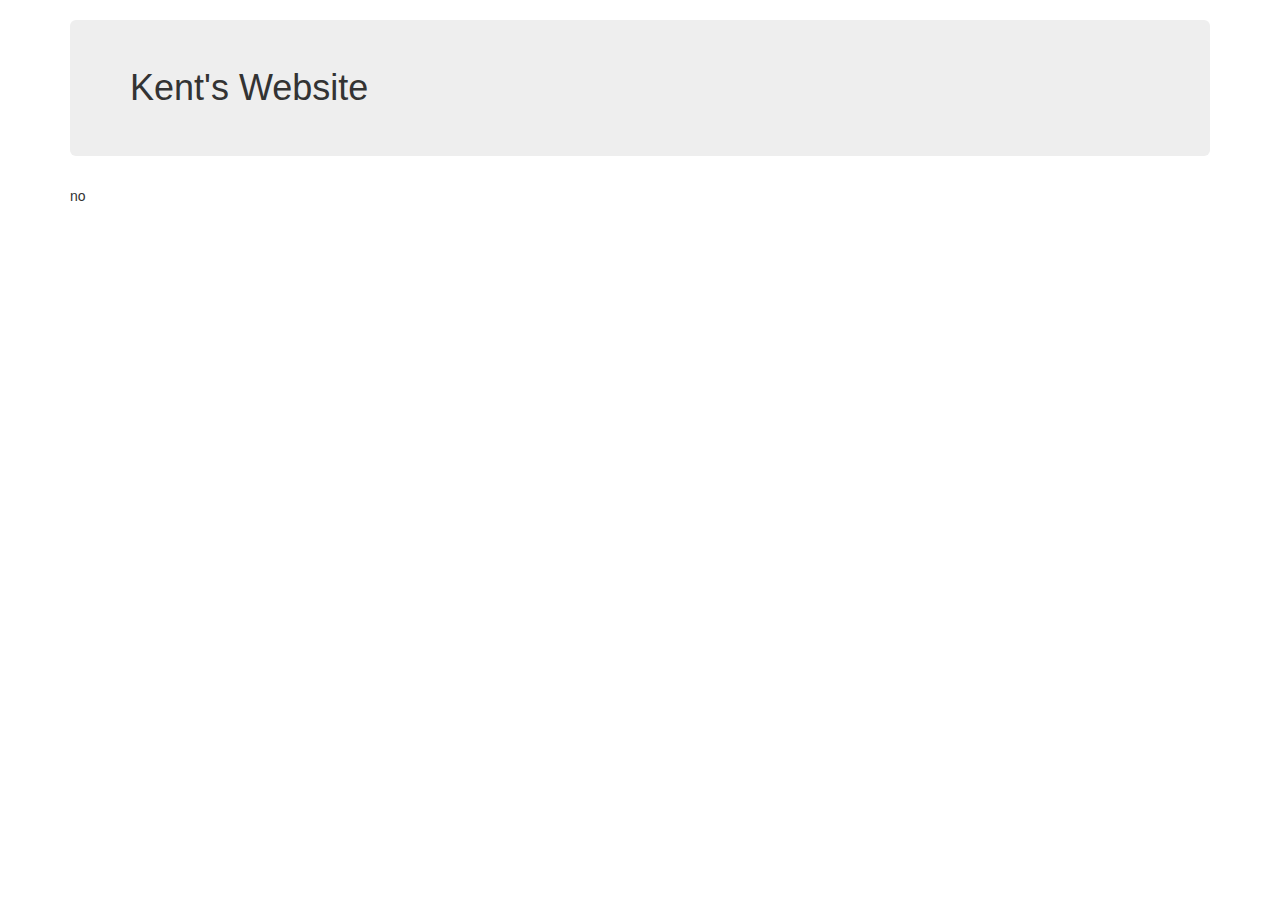
==== index.html @ e89703e8 "linked bootstrap" ====
<!DOCTYPE HTML>
<html>
<head>
	<title>My Website</title>
   	<link type="text/css" rel="stylesheet" href="css/bootstrap.min.css"> 
</head>
<body>
	<div class="container">
		<h1 class="jumbotron">Kent's Website</h1>
    	<p>no</p>
    </div>
</body>
</html>
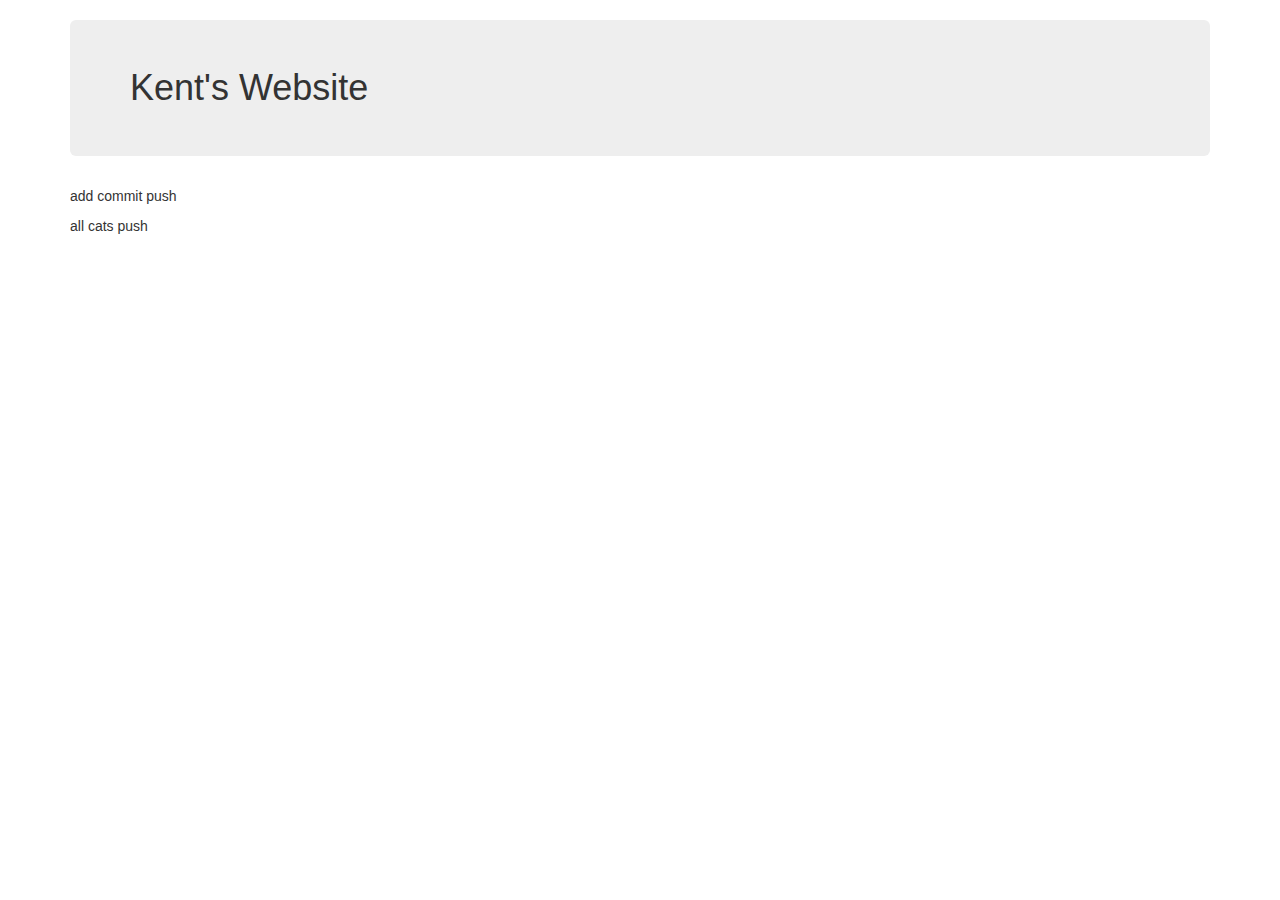
==== commit 17f1414c: "linked bootstrap again" ====
--- a/index.html
+++ b/index.html
@@ -7,7 +7,8 @@
 <body>
 	<div class="container">
 		<h1 class="jumbotron">Kent's Website</h1>
-    	<p>no</p>
+    	<p>add commit push</p>
+    	<p> all cats push</p>
     </div>
 </body>
 </html>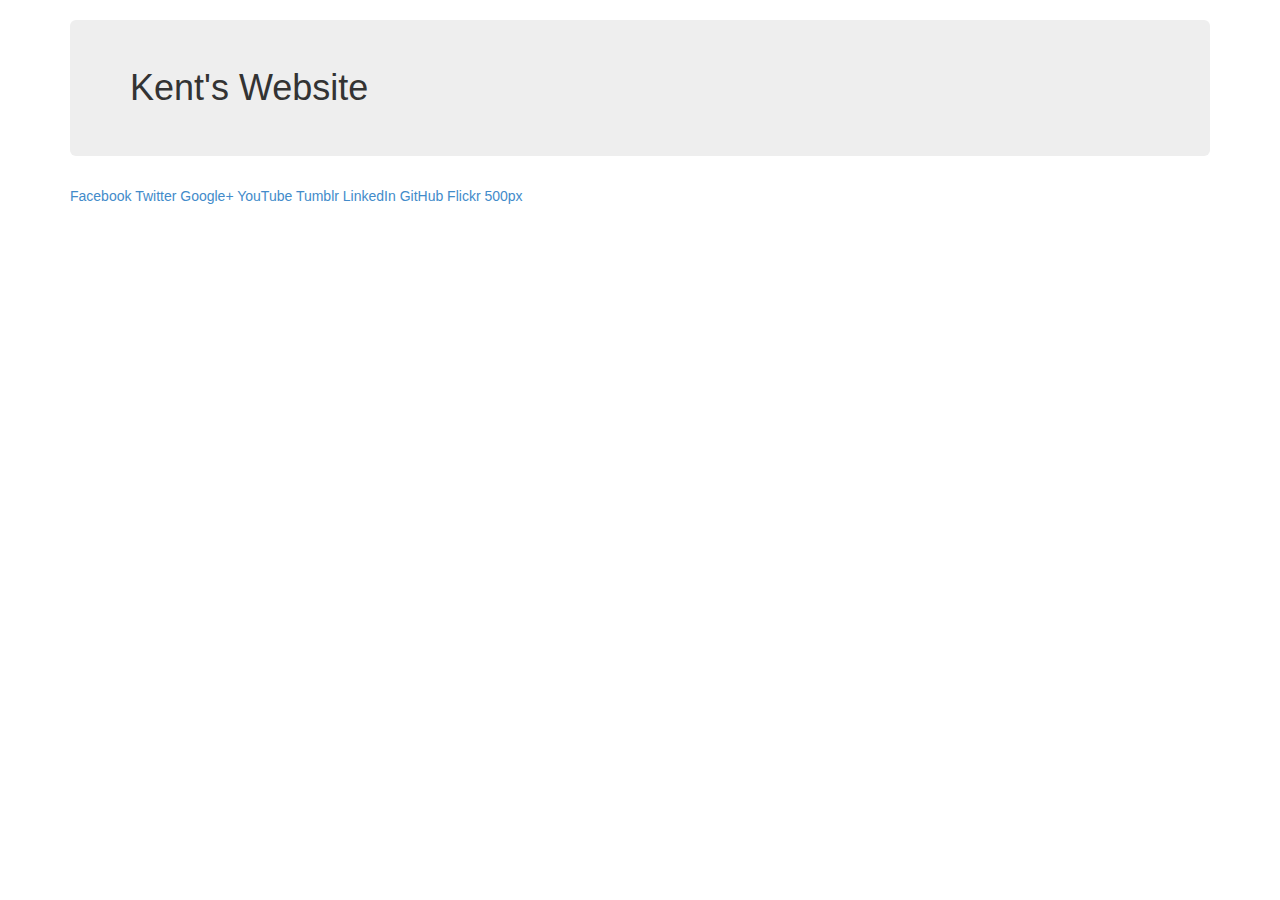
==== commit 068d6b08: "update" ====
--- a/index.html
+++ b/index.html
@@ -7,8 +7,15 @@
 <body>
 	<div class="container">
 		<h1 class="jumbotron">Kent's Website</h1>
-    	<p>add commit push</p>
-    	<p> all cats push</p>
+       	<a href="https://www.facebook.com/kent.komine">Facebook</a>
+       	<a href="https://twitter.com/kentkomine">Twitter</a>
+       	<a href="https://plus.google.com/+KentKomine/">Google+</a>
+       	<a href="https://www.youtube.com/user/iKentochan/">YouTube</a>
+       	<a href="http://kentkomine.tumblr.com/">Tumblr</a>
+       	<a href="http://www.linkedin.com/in/kentkomine">LinkedIn</a>
+       	<a href="https://github.com/kentkomine">GitHub</a>
+       	<a href="http://www.flickr.com/photos/kent-komine/">Flickr</a>
+       	<a href="http://500px.com/kentkomine">500px</a>
     </div>
 </body>
 </html>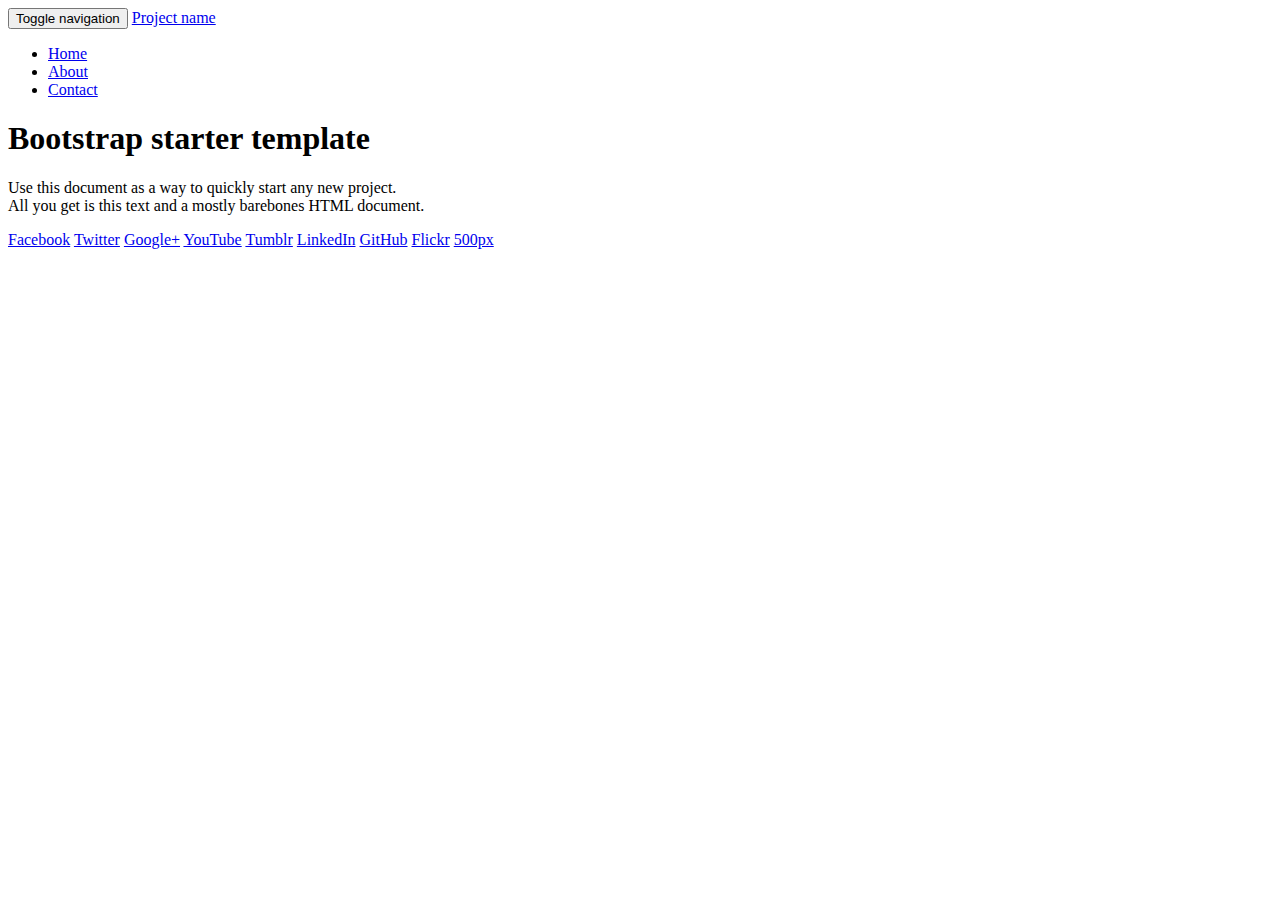
==== commit 66c4a505: "Trying out Bootstrap theme" ====
--- a/index.html
+++ b/index.html
@@ -1,12 +1,59 @@
-<!DOCTYPE HTML>
-<html>
-<head>
-	<title>My Website</title>
-   	<link type="text/css" rel="stylesheet" href="css/bootstrap.min.css"> 
-</head>
-<body>
-	<div class="container">
-		<h1 class="jumbotron">Kent's Website</h1>
+<!DOCTYPE html>
+<html lang="en">
+  <head>
+    <meta charset="utf-8">
+    <meta http-equiv="X-UA-Compatible" content="IE=edge">
+    <meta name="viewport" content="width=device-width, initial-scale=1">
+    <meta name="description" content="">
+    <meta name="author" content="">
+    <link rel="shortcut icon" href="../../assets/ico/favicon.ico">
+
+    <title>Starter Template for Bootstrap</title>
+
+    <!-- Bootstrap core CSS -->
+    <link href="../../dist/css/bootstrap.min.css" rel="stylesheet">
+
+    <!-- Custom styles for this template -->
+    <link href="starter-template.css" rel="stylesheet">
+
+    <!-- Just for debugging purposes. Don't actually copy this line! -->
+    <!--[if lt IE 9]><script src="../../assets/js/ie8-responsive-file-warning.js"></script><![endif]-->
+
+    <!-- HTML5 shim and Respond.js IE8 support of HTML5 elements and media queries -->
+    <!--[if lt IE 9]>
+      <script src="https://oss.maxcdn.com/libs/html5shiv/3.7.0/html5shiv.js"></script>
+      <script src="https://oss.maxcdn.com/libs/respond.js/1.4.2/respond.min.js"></script>
+    <![endif]-->
+  </head>
+
+  <body>
+
+    <div class="navbar navbar-inverse navbar-fixed-top" role="navigation">
+      <div class="container">
+        <div class="navbar-header">
+          <button type="button" class="navbar-toggle" data-toggle="collapse" data-target=".navbar-collapse">
+            <span class="sr-only">Toggle navigation</span>
+            <span class="icon-bar"></span>
+            <span class="icon-bar"></span>
+            <span class="icon-bar"></span>
+          </button>
+          <a class="navbar-brand" href="#">Project name</a>
+        </div>
+        <div class="collapse navbar-collapse">
+          <ul class="nav navbar-nav">
+            <li class="active"><a href="#">Home</a></li>
+            <li><a href="#about">About</a></li>
+            <li><a href="#contact">Contact</a></li>
+          </ul>
+        </div><!--/.nav-collapse -->
+      </div>
+    </div>
+
+    <div class="container">
+
+      <div class="starter-template">
+        <h1>Bootstrap starter template</h1>
+        <p class="lead">Use this document as a way to quickly start any new project.<br> All you get is this text and a mostly barebones HTML document.</p>
        	<a href="https://www.facebook.com/kent.komine">Facebook</a>
        	<a href="https://twitter.com/kentkomine">Twitter</a>
        	<a href="https://plus.google.com/+KentKomine/">Google+</a>
@@ -16,6 +63,15 @@
        	<a href="https://github.com/kentkomine">GitHub</a>
        	<a href="http://www.flickr.com/photos/kent-komine/">Flickr</a>
        	<a href="http://500px.com/kentkomine">500px</a>
-    </div>
-</body>
-</html>+      </div>
+
+    </div><!-- /.container -->
+
+
+    <!-- Bootstrap core JavaScript
+    ================================================== -->
+    <!-- Placed at the end of the document so the pages load faster -->
+    <script src="https://ajax.googleapis.com/ajax/libs/jquery/1.11.0/jquery.min.js"></script>
+    <script src="../../dist/js/bootstrap.min.js"></script>
+  </body>
+</html>
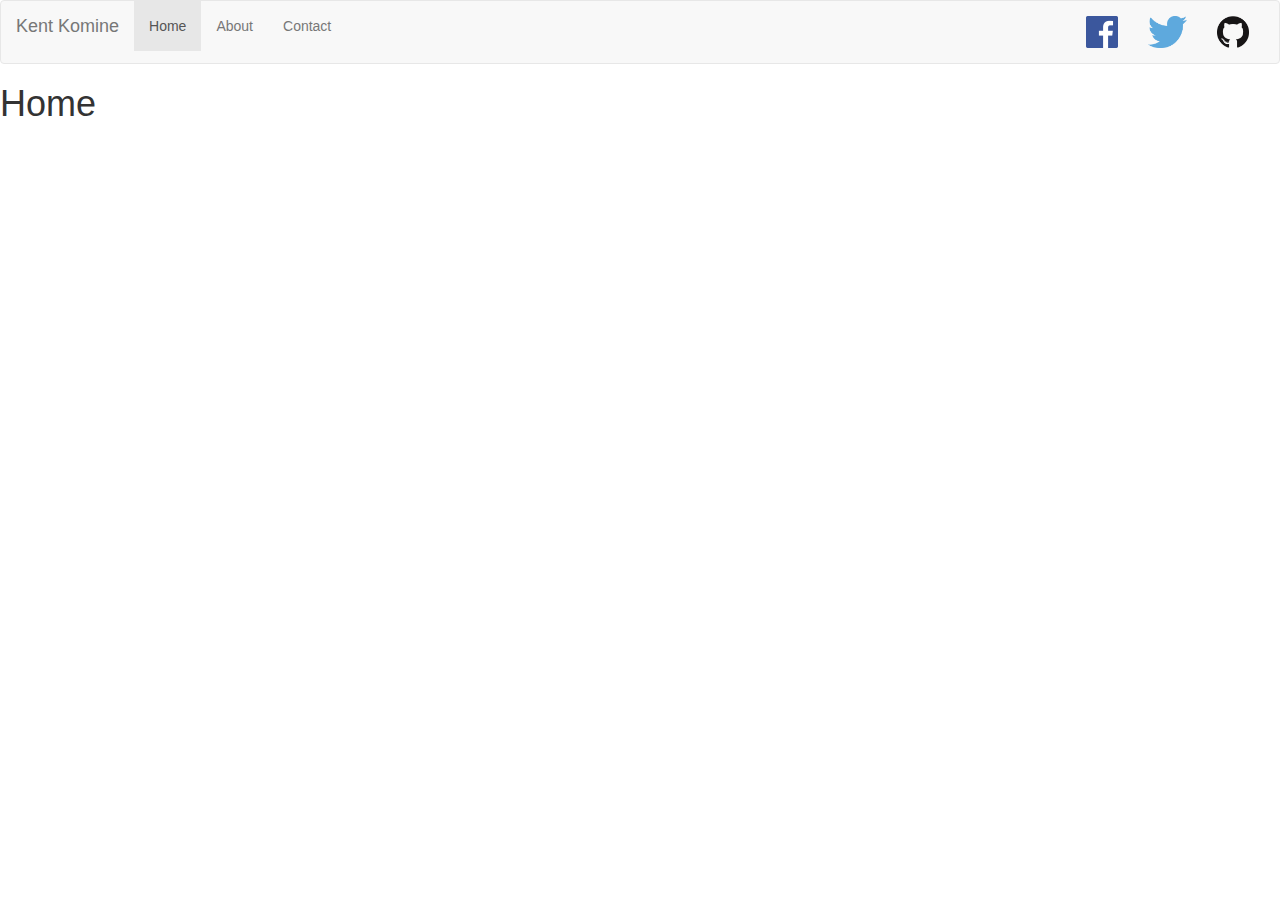
==== commit b0d51309: "Added a few files here and there" ====
--- a/index.html
+++ b/index.html
@@ -1,77 +1,54 @@
 <!DOCTYPE html>
 <html lang="en">
-  <head>
-    <meta charset="utf-8">
-    <meta http-equiv="X-UA-Compatible" content="IE=edge">
-    <meta name="viewport" content="width=device-width, initial-scale=1">
-    <meta name="description" content="">
-    <meta name="author" content="">
-    <link rel="shortcut icon" href="../../assets/ico/favicon.ico">
+	<head>
+    	<meta charset="utf-8">
+    	<meta http-equiv="X-UA-Compatible" content="IE=edge">
+    	<meta name="viewport" content="width=device-width, initial-scale=1">
+    	<title>Kent Komine</title>
 
-    <title>Starter Template for Bootstrap</title>
-
-    <!-- Bootstrap core CSS -->
-    <link href="../../dist/css/bootstrap.min.css" rel="stylesheet">
-
-    <!-- Custom styles for this template -->
-    <link href="starter-template.css" rel="stylesheet">
-
-    <!-- Just for debugging purposes. Don't actually copy this line! -->
-    <!--[if lt IE 9]><script src="../../assets/js/ie8-responsive-file-warning.js"></script><![endif]-->
-
-    <!-- HTML5 shim and Respond.js IE8 support of HTML5 elements and media queries -->
-    <!--[if lt IE 9]>
-      <script src="https://oss.maxcdn.com/libs/html5shiv/3.7.0/html5shiv.js"></script>
-      <script src="https://oss.maxcdn.com/libs/respond.js/1.4.2/respond.min.js"></script>
-    <![endif]-->
-  </head>
-
-  <body>
-
-    <div class="navbar navbar-inverse navbar-fixed-top" role="navigation">
-      <div class="container">
-        <div class="navbar-header">
-          <button type="button" class="navbar-toggle" data-toggle="collapse" data-target=".navbar-collapse">
-            <span class="sr-only">Toggle navigation</span>
-            <span class="icon-bar"></span>
-            <span class="icon-bar"></span>
-            <span class="icon-bar"></span>
-          </button>
-          <a class="navbar-brand" href="#">Project name</a>
-        </div>
-        <div class="collapse navbar-collapse">
-          <ul class="nav navbar-nav">
-            <li class="active"><a href="#">Home</a></li>
-            <li><a href="#about">About</a></li>
-            <li><a href="#contact">Contact</a></li>
-          </ul>
-        </div><!--/.nav-collapse -->
-      </div>
+    	<!-- Bootstrap -->
+    	<link href="css/bootstrap.min.css" rel="stylesheet">
+    
+  	</head>
+    
+  	<body>
+    	<nav class="navbar navbar-default" role="navigation">
+        <div class="container-fluid">
+	    <div class="navbar-header">
+      	<button type="button" class="navbar-toggle" data-toggle="collapse" data-target="#bs-example-navbar-collapse-1">
+        <span class="sr-only">Toggle navigation</span>
+        <span class="icon-bar"></span>
+        <span class="icon-bar"></span>
+        <span class="icon-bar"></span>
+      </button>
+      <a class="navbar-brand" href="cover.html">Kent Komine</a>
     </div>
 
-    <div class="container">
-
-      <div class="starter-template">
-        <h1>Bootstrap starter template</h1>
-        <p class="lead">Use this document as a way to quickly start any new project.<br> All you get is this text and a mostly barebones HTML document.</p>
-       	<a href="https://www.facebook.com/kent.komine">Facebook</a>
-       	<a href="https://twitter.com/kentkomine">Twitter</a>
-       	<a href="https://plus.google.com/+KentKomine/">Google+</a>
-       	<a href="https://www.youtube.com/user/iKentochan/">YouTube</a>
-       	<a href="http://kentkomine.tumblr.com/">Tumblr</a>
-       	<a href="http://www.linkedin.com/in/kentkomine">LinkedIn</a>
-       	<a href="https://github.com/kentkomine">GitHub</a>
-       	<a href="http://www.flickr.com/photos/kent-komine/">Flickr</a>
-       	<a href="http://500px.com/kentkomine">500px</a>
-      </div>
-
-    </div><!-- /.container -->
-
-
-    <!-- Bootstrap core JavaScript
-    ================================================== -->
-    <!-- Placed at the end of the document so the pages load faster -->
-    <script src="https://ajax.googleapis.com/ajax/libs/jquery/1.11.0/jquery.min.js"></script>
-    <script src="../../dist/js/bootstrap.min.js"></script>
-  </body>
-</html>
+    <!-- Collect the nav links, forms, and other content for toggling -->
+    <div class="collapse navbar-collapse" id="bs-example-navbar-collapse-1">
+      <ul class="nav navbar-nav">
+        <li class="active"><a href="#">Home</a></li>
+        <li><a href="about.html">About</a></li>
+        <li><a href="contact.html">Contact</a></li>
+      </ul>
+      <ul class="nav navbar-nav navbar-right"> 
+        <li><a target="_blank" href="https://www.facebook.com/kent.komine">
+			<img src="img/facebook_logo.png" alt="Facebook" height="32">
+		</a></li>
+       <li><a target="_blank" href="https://twitter.com/kentkomine">
+			<img src="img/twitter_logo.png" alt="Twitter" height="32">
+		</a></li>
+       <li><a target="_blank" href="https://github.com/kentkomine">
+			<img src="img/github_logo.png" alt="GitHub" height="32">
+		</a></li>
+      </ul>
+    </div>
+  </div>
+</nav>
+    	<h1>Home</h1>
+	
+    	
+    	<script src="https://ajax.googleapis.com/ajax/libs/jquery/1.11.0/jquery.min.js"></script>
+    	<script src="js/bootstrap.min.js"></script>
+  	</body>
+</html>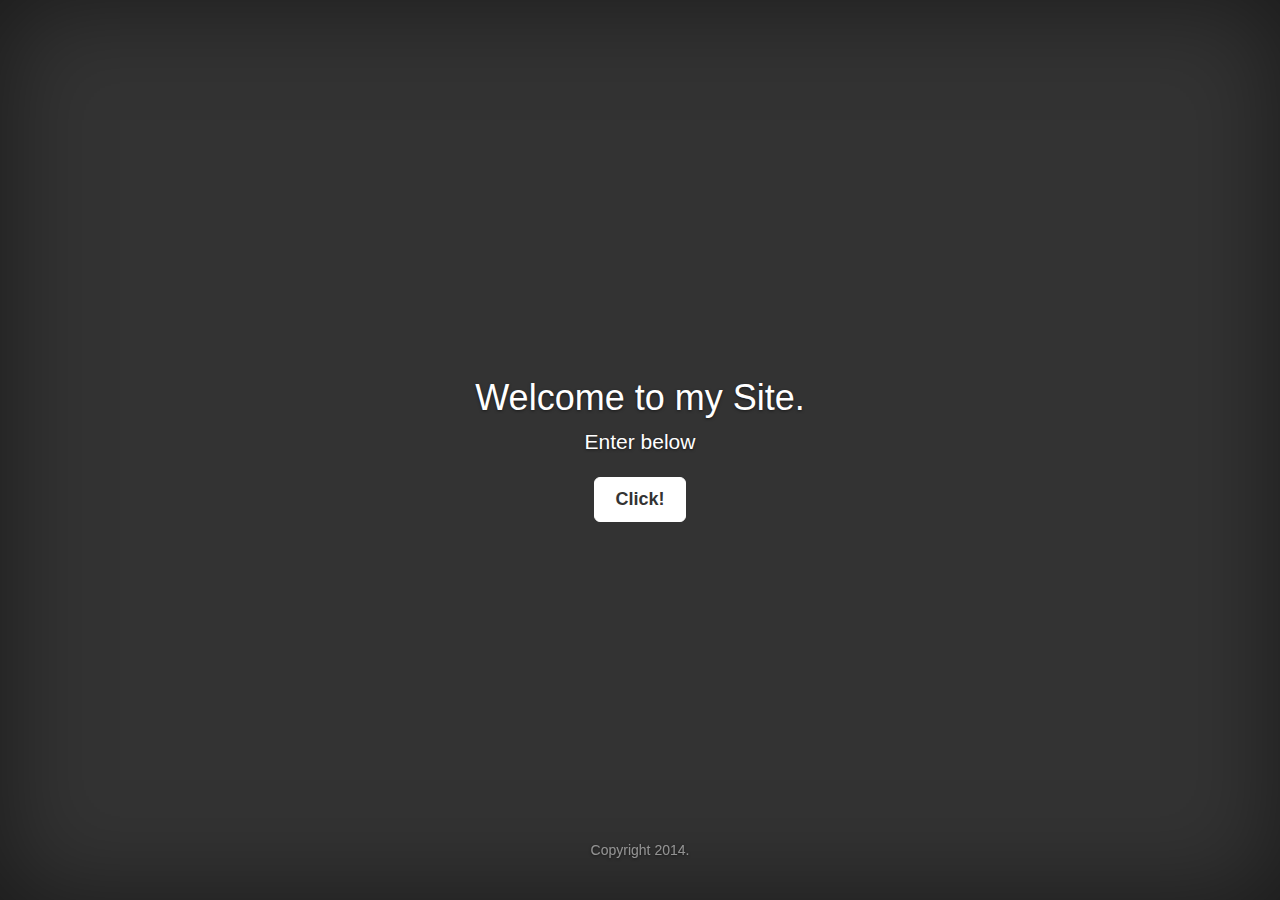
==== commit f6c22be0: "Switched cover.html with index.html" ====
--- a/index.html
+++ b/index.html
@@ -1,54 +1,56 @@
 <!DOCTYPE html>
-<html lang="en">
-	<head>
-    	<meta charset="utf-8">
-    	<meta http-equiv="X-UA-Compatible" content="IE=edge">
-    	<meta name="viewport" content="width=device-width, initial-scale=1">
-    	<title>Kent Komine</title>
+<html lang="en"><head><meta http-equiv="Content-Type" content="text/html; charset=UTF-8">
+    <meta charset="utf-8">
+    <meta http-equiv="X-UA-Compatible" content="IE=edge">
+    <meta name="viewport" content="width=device-width, initial-scale=1">
+    <meta name="description" content="">
+    <meta name="author" content="">
+    <link rel="shortcut icon" href="http://getbootstrap.com/assets/ico/favicon.ico">
 
-    	<!-- Bootstrap -->
-    	<link href="css/bootstrap.min.css" rel="stylesheet">
+    <title>Kent Komine</title>
+
+    <!-- Bootstrap core CSS -->
+    <link href="css/bootstrap.min.css" rel="stylesheet">
+
+    <!-- Custom styles for this template -->
+    <link href="css/cover.css" rel="stylesheet">
     
-  	</head>
-    
-  	<body>
-    	<nav class="navbar navbar-default" role="navigation">
-        <div class="container-fluid">
-	    <div class="navbar-header">
-      	<button type="button" class="navbar-toggle" data-toggle="collapse" data-target="#bs-example-navbar-collapse-1">
-        <span class="sr-only">Toggle navigation</span>
-        <span class="icon-bar"></span>
-        <span class="icon-bar"></span>
-        <span class="icon-bar"></span>
-      </button>
-      <a class="navbar-brand" href="cover.html">Kent Komine</a>
+  <style type="text/css"></style><style id="holderjs-style" type="text/css"></style></head>
+
+  <body>
+
+    <div class="site-wrapper">
+
+      <div class="site-wrapper-inner">
+
+        <div class="cover-container">
+
+          <div class="inner cover">
+            <h1 class="cover-heading">Welcome to my Site.</h1>
+            <p class="lead">Enter below</p>
+            <p class="lead">
+              <a href="index.html" class="btn btn-lg btn-default">Click!</a>
+            </p>
+          </div>
+
+          <div class="mastfoot">
+            <div class="inner">
+              <p>Copyright 2014.</p>
+            </div>
+          </div>
+
+        </div>
+
+      </div>
+
     </div>
 
-    <!-- Collect the nav links, forms, and other content for toggling -->
-    <div class="collapse navbar-collapse" id="bs-example-navbar-collapse-1">
-      <ul class="nav navbar-nav">
-        <li class="active"><a href="#">Home</a></li>
-        <li><a href="about.html">About</a></li>
-        <li><a href="contact.html">Contact</a></li>
-      </ul>
-      <ul class="nav navbar-nav navbar-right"> 
-        <li><a target="_blank" href="https://www.facebook.com/kent.komine">
-			<img src="img/facebook_logo.png" alt="Facebook" height="32">
-		</a></li>
-       <li><a target="_blank" href="https://twitter.com/kentkomine">
-			<img src="img/twitter_logo.png" alt="Twitter" height="32">
-		</a></li>
-       <li><a target="_blank" href="https://github.com/kentkomine">
-			<img src="img/github_logo.png" alt="GitHub" height="32">
-		</a></li>
-      </ul>
-    </div>
-  </div>
-</nav>
-    	<h1>Home</h1>
-	
-    	
-    	<script src="https://ajax.googleapis.com/ajax/libs/jquery/1.11.0/jquery.min.js"></script>
-    	<script src="js/bootstrap.min.js"></script>
-  	</body>
-</html>+    <!-- Bootstrap core JavaScript
+    ================================================== -->
+    <!-- Placed at the end of the document so the pages load faster -->
+    <script src="./cover_files/jquery.min.js"></script>
+    <script src="./cover_files/bootstrap.min.js"></script>
+    <script src="./cover_files/docs.min.js"></script>
+  
+
+</body></html>--- a/css/cover.css
+++ b/css/cover.css
@@ -0,0 +1,161 @@
+/*
+ * Globals
+ */
+
+/* Links */
+a,
+a:focus,
+a:hover {
+  color: #fff;
+}
+
+/* Custom default button */
+.btn-default,
+.btn-default:hover,
+.btn-default:focus {
+  color: #333;
+  text-shadow: none; /* Prevent inheritence from `body` */
+  background-color: #fff;
+  border: 1px solid #fff;
+}
+
+
+/*
+ * Base structure
+ */
+
+html,
+body {
+  height: 100%;
+  background-color: #333;
+}
+body {
+  color: #fff;
+  text-align: center;
+  text-shadow: 0 1px 3px rgba(0,0,0,.5);
+  box-shadow: inset 0 0 100px rgba(0,0,0,.5);
+}
+
+/* Extra markup and styles for table-esque vertical and horizontal centering */
+.site-wrapper {
+  display: table;
+  width: 100%;
+  height: 100%; /* For at least Firefox */
+  min-height: 100%;
+}
+.site-wrapper-inner {
+  display: table-cell;
+  vertical-align: top;
+}
+.cover-container {
+  margin-right: auto;
+  margin-left: auto;
+}
+
+/* Padding for spacing */
+.inner {
+  padding: 30px;
+}
+
+
+/*
+ * Header
+ */
+.masthead-brand {
+  margin-top: 10px;
+  margin-bottom: 10px;
+}
+
+.masthead-nav > li {
+  display: inline-block;
+}
+.masthead-nav > li + li {
+  margin-left: 20px;
+}
+.masthead-nav > li > a {
+  padding-right: 0;
+  padding-left: 0;
+  font-size: 16px;
+  font-weight: bold;
+  color: #fff; /* IE8 proofing */
+  color: rgba(255,255,255,.75);
+  border-bottom: 2px solid transparent;
+}
+.masthead-nav > li > a:hover,
+.masthead-nav > li > a:focus {
+  background-color: transparent;
+  border-bottom-color: rgba(255,255,255,.25);
+}
+.masthead-nav > .active > a,
+.masthead-nav > .active > a:hover,
+.masthead-nav > .active > a:focus {
+  color: #fff;
+  border-bottom-color: #fff;
+}
+
+@media (min-width: 768px) {
+  .masthead-brand {
+    float: left;
+  }
+  .masthead-nav {
+    float: right;
+  }
+}
+
+
+/*
+ * Cover
+ */
+
+.cover {
+  padding: 0 20px;
+}
+.cover .btn-lg {
+  padding: 10px 20px;
+  font-weight: bold;
+}
+
+
+/*
+ * Footer
+ */
+
+.mastfoot {
+  color: #999; /* IE8 proofing */
+  color: rgba(255,255,255,.5);
+}
+
+
+/*
+ * Affix and center
+ */
+
+@media (min-width: 768px) {
+  /* Pull out the header and footer */
+  .masthead {
+    position: fixed;
+    top: 0;
+  }
+  .mastfoot {
+    position: fixed;
+    bottom: 0;
+  }
+  /* Start the vertical centering */
+  .site-wrapper-inner {
+    vertical-align: middle;
+  }
+  /* Handle the widths */
+  .masthead,
+  .mastfoot,
+  .cover-container {
+    width: 100%; /* Must be percentage or pixels for horizontal alignment */
+  }
+}
+
+@media (min-width: 992px) {
+  .masthead,
+  .mastfoot,
+  .cover-container {
+    width: 700px;
+  }
+}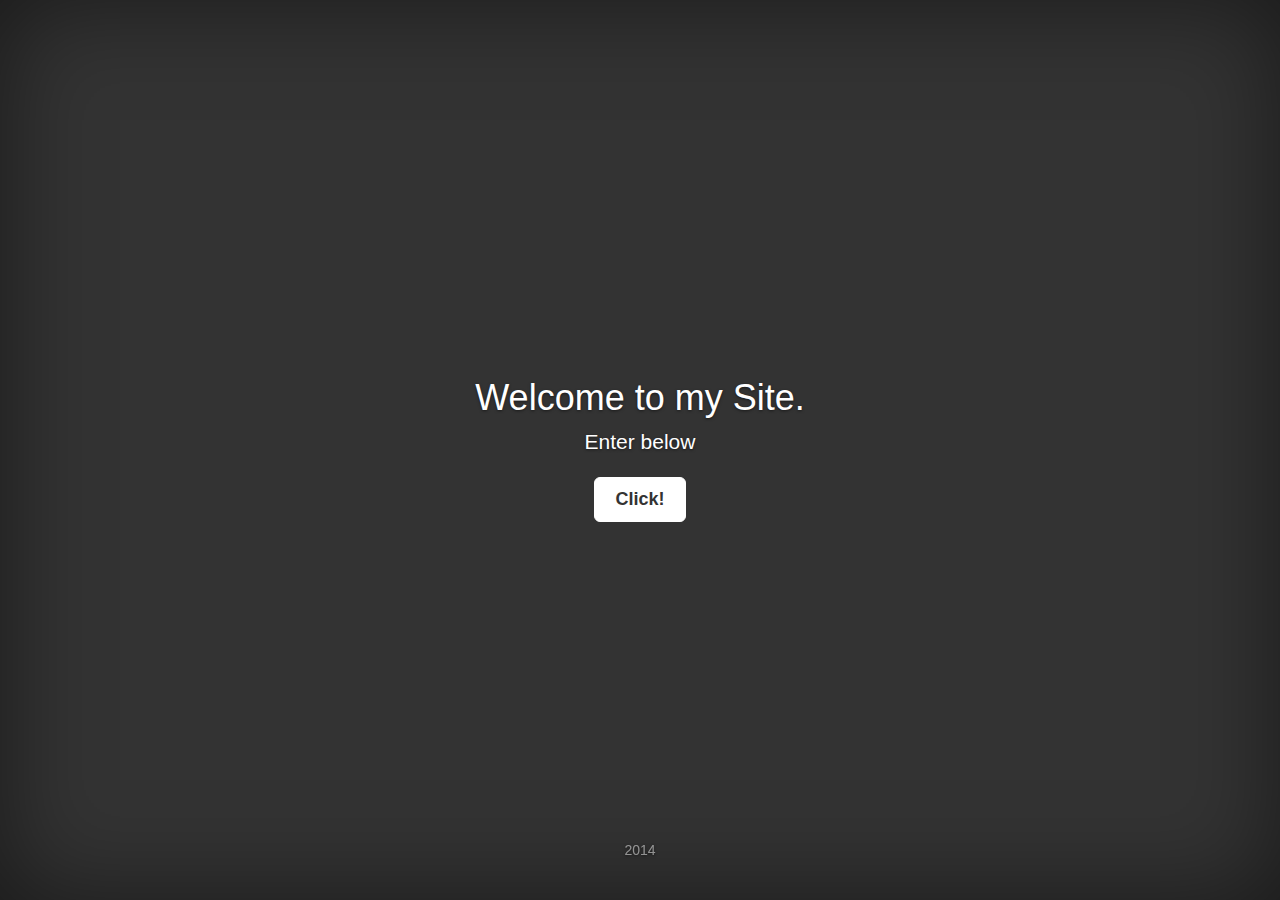
==== commit 9781a479: "Updated" ====
--- a/index.html
+++ b/index.html
@@ -1,56 +1,49 @@
 <!DOCTYPE html>
-<html lang="en"><head><meta http-equiv="Content-Type" content="text/html; charset=UTF-8">
-    <meta charset="utf-8">
-    <meta http-equiv="X-UA-Compatible" content="IE=edge">
-    <meta name="viewport" content="width=device-width, initial-scale=1">
-    <meta name="description" content="">
-    <meta name="author" content="">
-    <link rel="shortcut icon" href="http://getbootstrap.com/assets/ico/favicon.ico">
+<html lang="en">
+	<head>
+		<meta http-equiv="Content-Type" content="text/html; charset=UTF-8">
+    	<meta charset="utf-8">
+    	<meta http-equiv="X-UA-Compatible" content="IE=edge">
+    	<meta name="viewport" content="width=device-width, initial-scale=1">
+    	<meta name="description" content="">
+    	<meta name="author" content="">
+    	<link rel="shortcut icon" href="img/favicon.ico">
 
-    <title>Kent Komine</title>
+    	<title>Kent Komine</title>
 
-    <!-- Bootstrap core CSS -->
-    <link href="css/bootstrap.min.css" rel="stylesheet">
+    	<!-- Bootstrap core CSS -->
+    	<link href="css/bootstrap.min.css" rel="stylesheet">
 
-    <!-- Custom styles for this template -->
-    <link href="css/cover.css" rel="stylesheet">
-    
-  <style type="text/css"></style><style id="holderjs-style" type="text/css"></style></head>
+    	<!-- Custom styles for this template -->
+    	<link href="css/cover.css" rel="stylesheet">
+	
+		<style type="text/css"></style>
+  		<style id="holderjs-style" type="text/css"></style>
+  	</head>
 
-  <body>
+  	<body>
+    	<div class="site-wrapper">
+        	<div class="site-wrapper-inner">
+           	<div class="cover-container">
+            		<div class="inner cover">
+            			<h1 class="cover-heading">Welcome to my Site.</h1>
+            			<p class="lead">Enter below</p>
+            			<p class="lead"><a href="home.html" class="btn btn-lg btn-default">Click!</a></p>
+          			</div>
+          			<div class="mastfoot">
+            			<div class="inner">
+              				<p>2014</p>
+            			</div>
+          			</div>
+        		</div>
+      		</div>
+    	</div>
 
-    <div class="site-wrapper">
-
-      <div class="site-wrapper-inner">
-
-        <div class="cover-container">
-
-          <div class="inner cover">
-            <h1 class="cover-heading">Welcome to my Site.</h1>
-            <p class="lead">Enter below</p>
-            <p class="lead">
-              <a href="index.html" class="btn btn-lg btn-default">Click!</a>
-            </p>
-          </div>
-
-          <div class="mastfoot">
-            <div class="inner">
-              <p>Copyright 2014.</p>
-            </div>
-          </div>
-
-        </div>
-
-      </div>
-
-    </div>
-
-    <!-- Bootstrap core JavaScript
-    ================================================== -->
+    <!-- Bootstrap core JavaScript -->
     <!-- Placed at the end of the document so the pages load faster -->
     <script src="./cover_files/jquery.min.js"></script>
     <script src="./cover_files/bootstrap.min.js"></script>
     <script src="./cover_files/docs.min.js"></script>
-  
-
-</body></html>+    
+	</body>
+</html>--- a/css/cover.css
+++ b/css/cover.css
@@ -25,6 +25,7 @@
  */
 
 html,
+
 body {
   height: 100%;
   background-color: #333;
